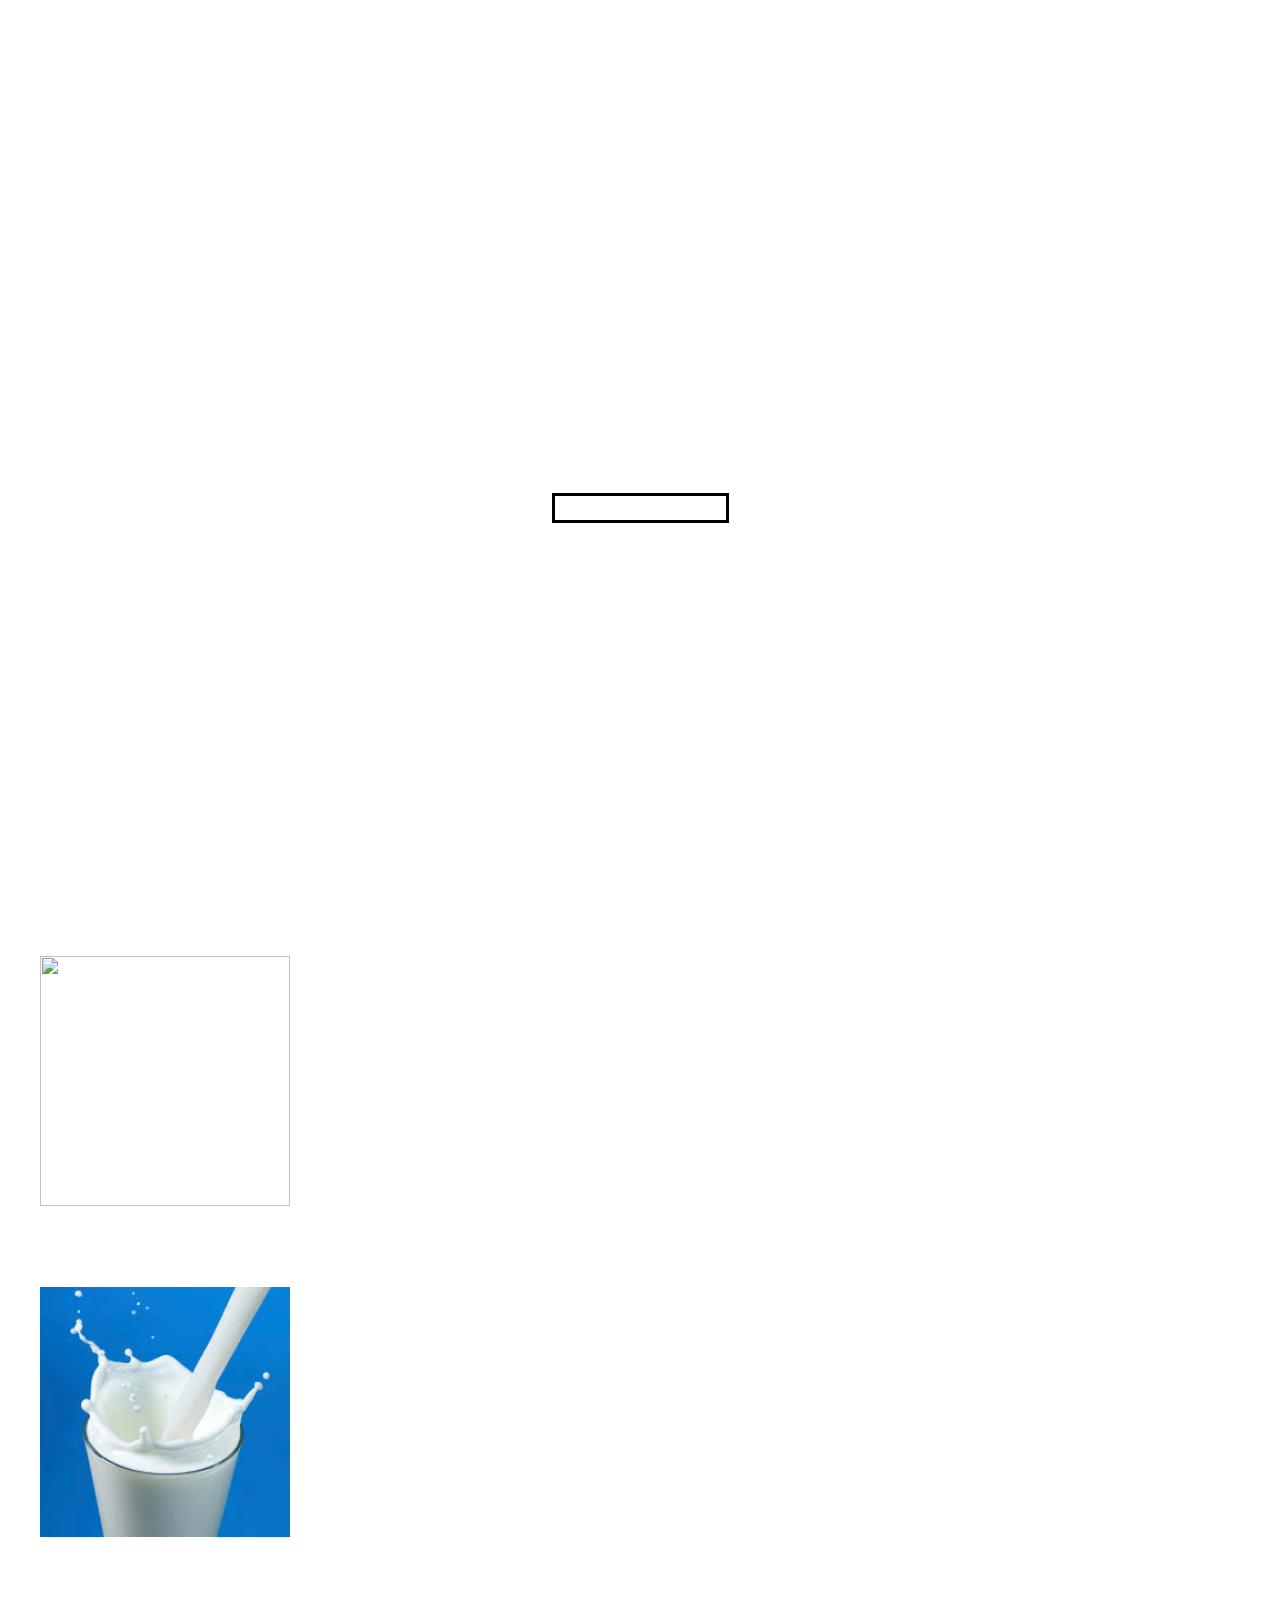
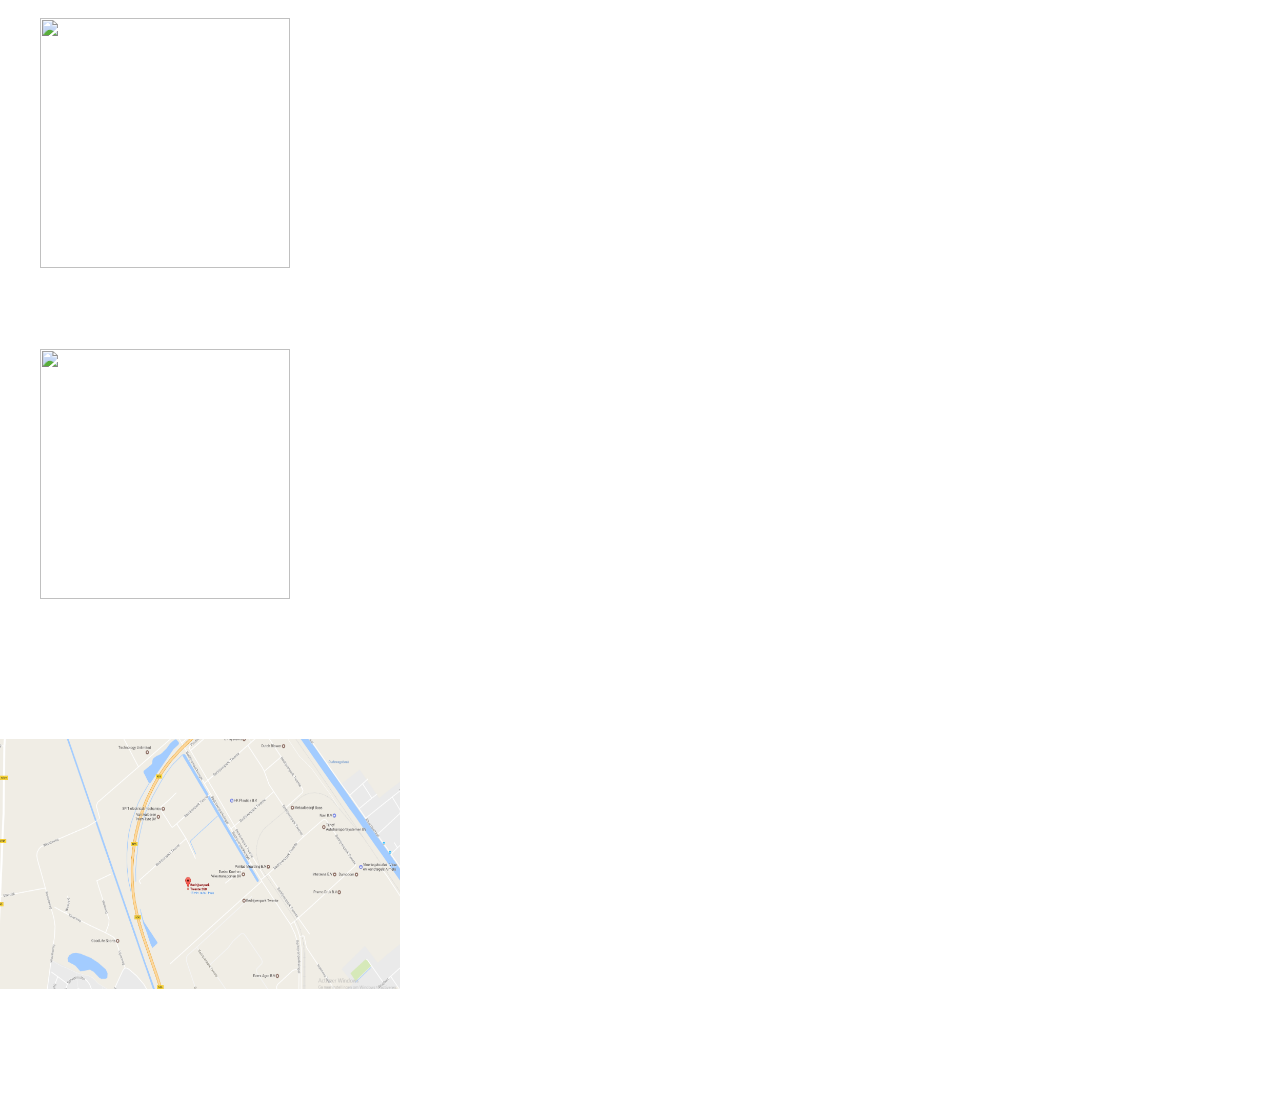
==== mobile.html @ a5ada4c0 "Add files via upload" ====
<html>
  <head>
    <meta name="viewport" content="width=device-width, initial-scale=1">
    <link rel="stylesheet" type="text/css" href="css/mobile.css"/>
  </head>
  <body>
    <script src="https://ajax.googleapis.com/ajax/libs/jquery/3.1.1/jquery.min.js">
    </script>
    <script>
      $(document).ready(function(){
        $('.toggle').click(function(){
          $('.nav').toggleClass('open');
        });
        $('.toggle').click(function(){
          $('.toggle').toggleClass('none')
        });
        $('.close').click(function(){
          $('.nav').removeClass('open');
          $('.toggle').removeClass('none');
        });
        $('.nav-li').click(function(){
          $('.nav').removeClass('open');
          $('.toggle').removeClass('none');
        });
      });
    </script>
    <nav class="nav">
      <img src="images/cross.svg" class="close"/>
      <ul>
        <li class="nav-li"><a href="#home">Home</a></li>
        <li class="nav-li"><a href="#products">Producten</a></li>
        <li class="nav-li"><a href="#location">Locatie</a></li>
      </ul>
    </nav>
    <div class="main-div">
      <img src="images/hamburger.svg" class="toggle"/>
      <div class="image">
        <div class="text">
          <h1>Welokas</h1>
          <p>Wij verkopen alles</p>
          <div class="button"><a href="#products">Onze producten</a></div>
        </div>
      </div>
    </div>
    <div class="page">
      <div class="products" id="products">
        <h1 class="products-title">Onze producten</h1>
        <ul class="products-list">
          <li><img src="http://images0.tcdn.nl/autovisie/autovisie_foto/article23922349.ece/BINARY/original/Volvo+XC90+Excellence+002.jpg">
          <h1>Auto's</h1></li>
          <li><img src="[data-uri]">
          <h1>Voedsel</h1></li>
          <li><img src="http://learnenglishkids.britishcouncil.org/sites/kids/files/RS1414_Dress%20col-web.jpg">
          <h1>Kleding</h1></li>
          <li><img src="http://www.circajewels.com/wp-content/uploads/2014/11/sell-jewelry.jpg">
          <h1>Sieraden</li>
        </ul>
       </div>
       <div class="location" id="location">
        <h1 style="color: white">De locatie</h1>
         <div class="img">
          <img src="images/locatie.png"/>
        </div>
       </div>
    </div>
    <footer>
      <p>Adres: Bedrijvenpark Twente 360</p>
      <p>Klantenservice: 054612598725</p>
      <p class="copy">Welokas &copy;</p>
    </footer>
  </body>
</html>
---- css/mobile.css ----
@import url("https://fonts.googleapis.com/css?family=Roboto");
html, head, body {
  margin: 0 auto;
  height: 100vh;
  font-family: Roboto;
  background: url(https://i.imgsafe.org/43e2106cea.png);
}

nav {
  background: black;
  width: 250px;
  float: right;
  height: 100vh;
  margin-right: -500px;
  display: none;
}

nav a {
  text-decoration: none;
  color: white;
}

nav li {
  font-size: 25px;
  margin: 25px 0;
}

.toggle {
  width: 35px;
  height: 35px;
  margin-bottom: -40px;
  float: right;
  margin-top: 5px;
}

.close {
  width: 35px;
  height: 35px;
  float: right;
  margin-top: 5px;
}

.main-div {
  height: 100vh;
  color: white;
}

.main-div .image {
  display: flex;
  justify-content: center;
  align-items: center;
  text-align: center;
  height: 100%;
  background: url(http://static.simpledesktops.com/uploads/desktops/2014/05/16/Pixelmoon_by_ArMaNDJ.png);
  background-size: cover;
  background-position: center;
}

.main-div .button {
  border: 3px solid black;
  padding: 0 15px;
  font-size: 20px;
  transition: .2s all ease-in-out;
  color: white;
}

.main-div .button:hover {
  background: black;
  color: white;
}

.main-div .button a {
  text-decoration: none;
  color: white;
}

.page {
  background: url(https://i.imgsafe.org/43e2106cea.png);
  margin-top: -25px;
  color: white;
}

.page .products-title {
  text-align: center;
}

.page .products-list li {
  display: block;
}

.page .products-list img {
  width: 250px;
  height: 250px;
}

.location {
  width: 100%;
}

.location h1 {
  text-align: center;
}

.location img {
  width: 400px;
  height: 250px;
}

footer {
  color: white;
}

.open {
  margin-right: 0;
  display: block;
}

.none {
  display: none;
}
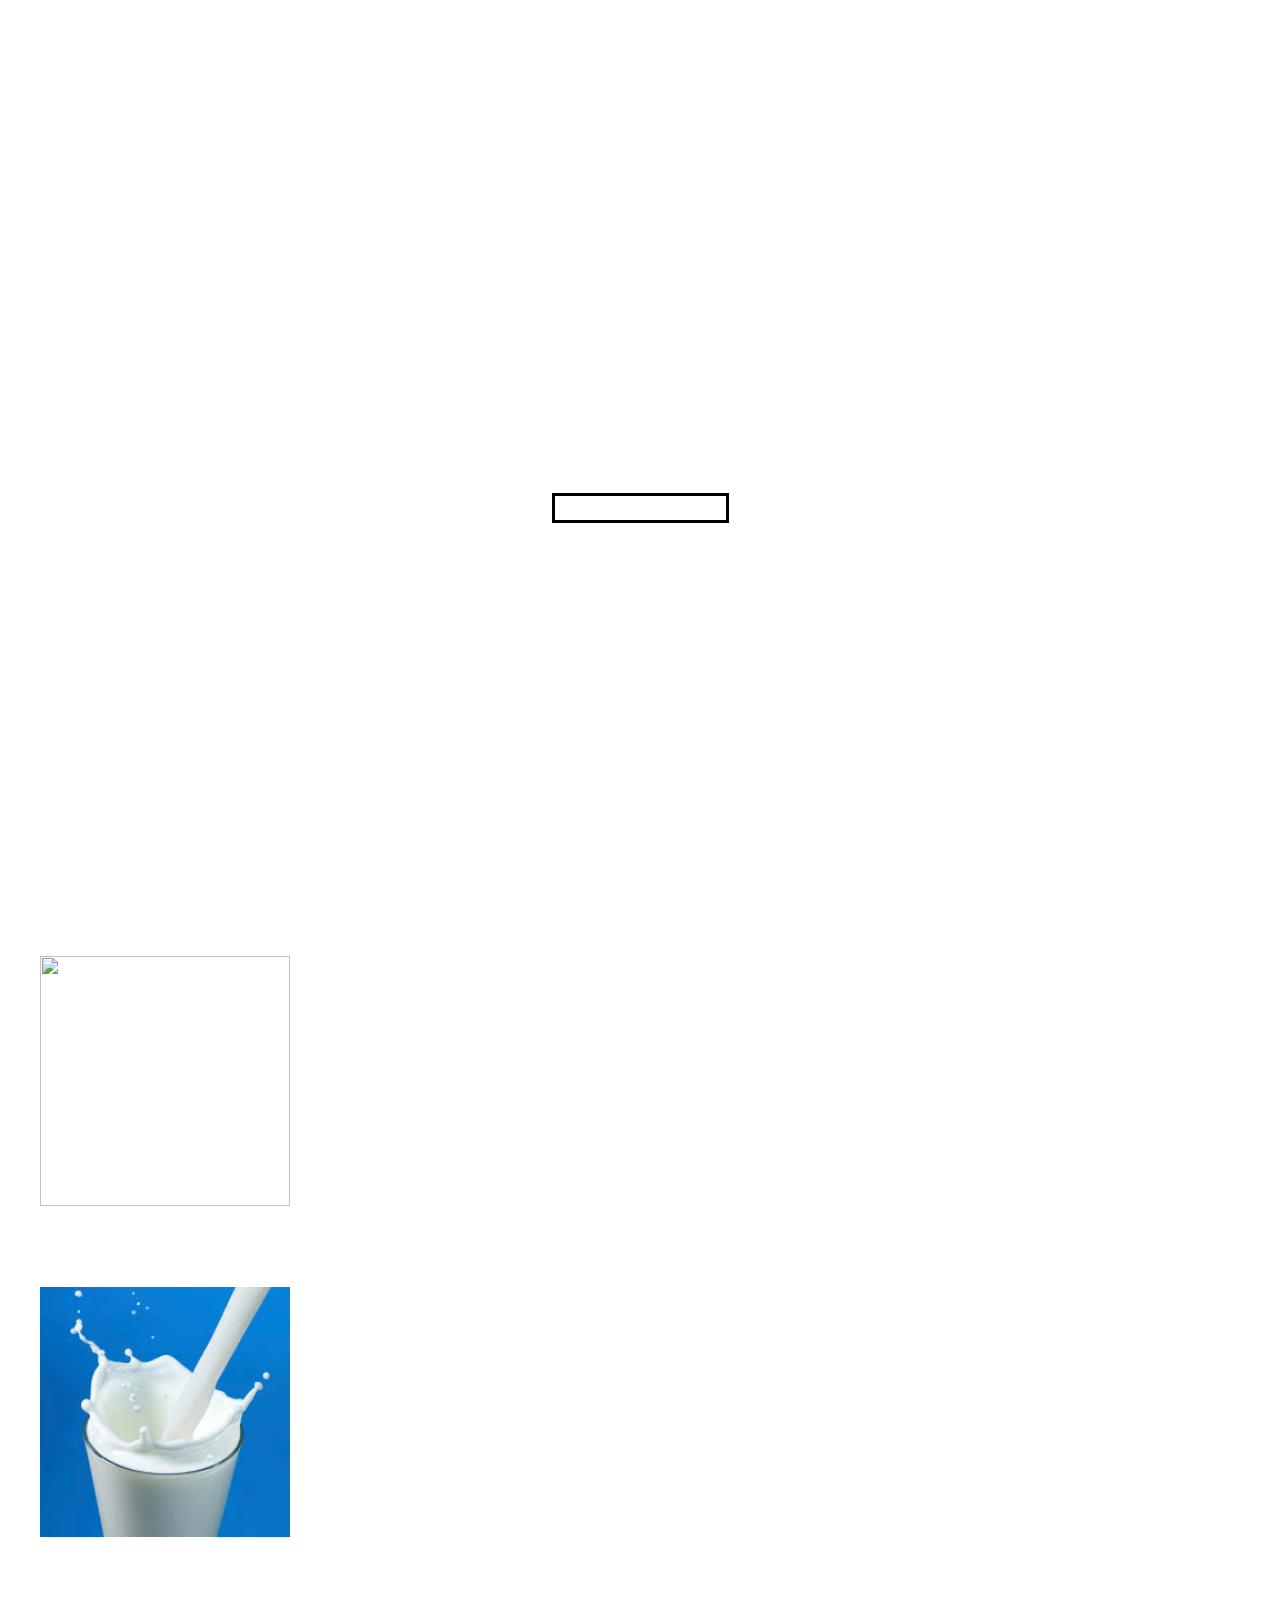
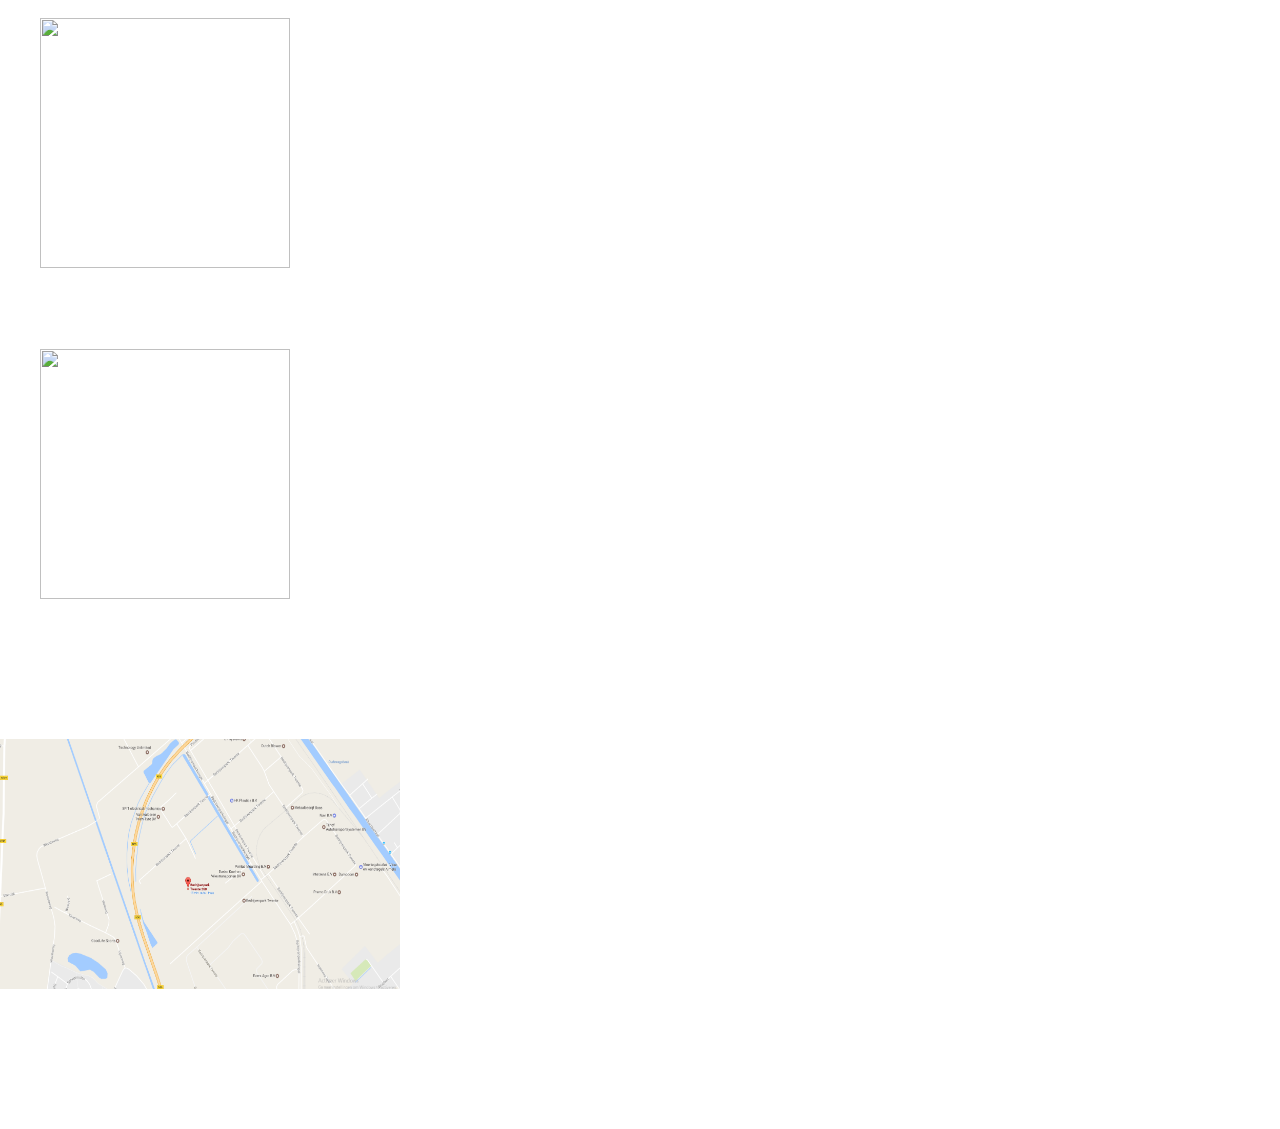
==== commit 0eccb415: "Update mobile.html" ====
--- a/mobile.html
+++ b/mobile.html
@@ -64,8 +64,9 @@
        </div>
     </div>
     <footer>
-      <p>Adres: Bedrijvenpark Twente 360</p>
-      <p>Klantenservice: 054612598725</p>
+      <p>Adres: Bedrijvenpark Twente 360, 7602 KL Almelo</p>
+      <p>Klantenservice: 0800-123456</p>
+      <p>Email: mailto:algemeen@welokashypermarkten.nl</p>
       <p class="copy">Welokas &copy;</p>
     </footer>
   </body>
